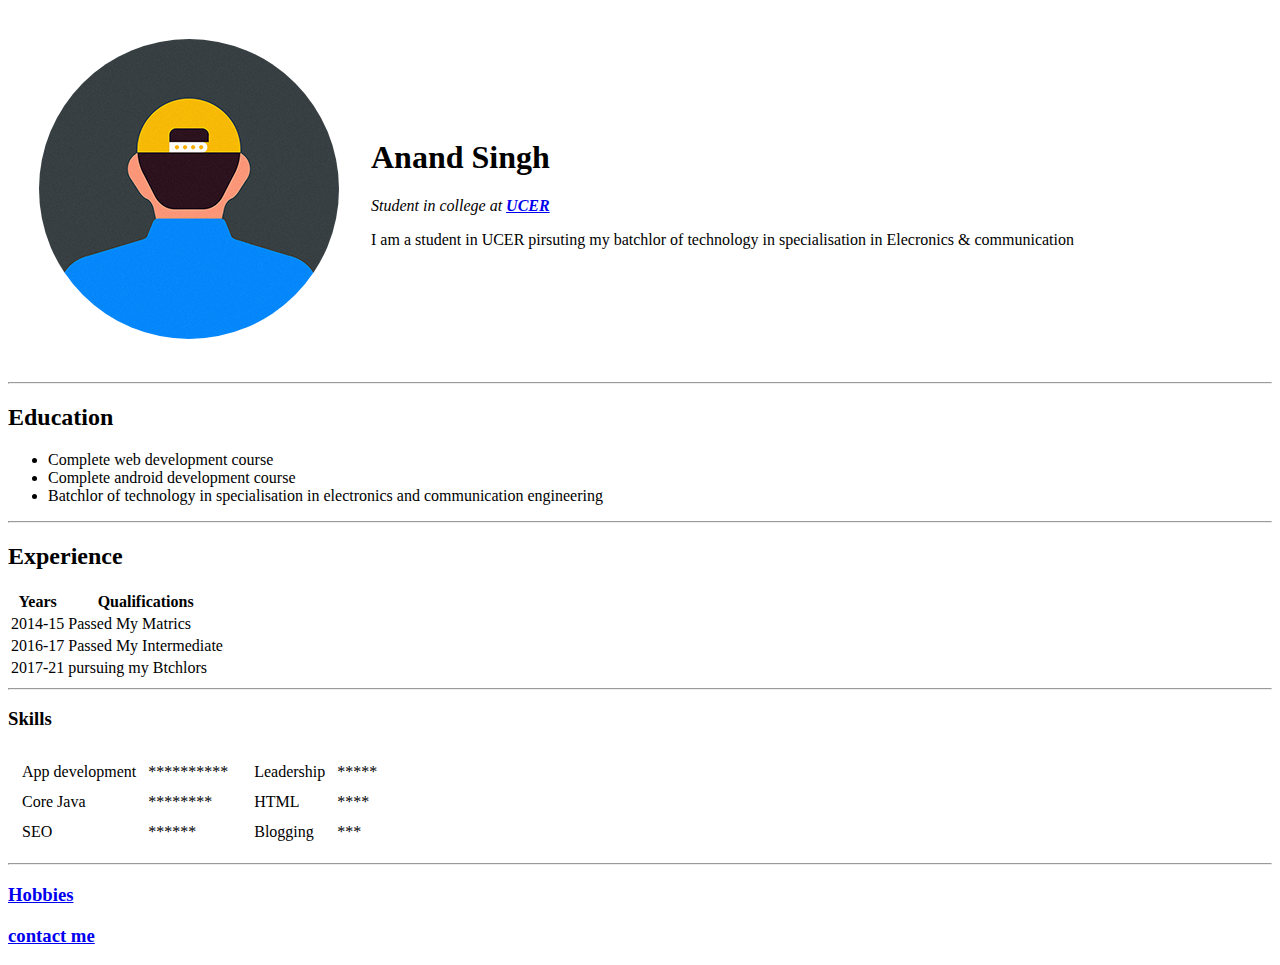
==== index.html @ f6a44e44 "Add files via upload" ====
<!DOCTYPE html>
<html lang="en" dir="ltr">

<head>
  <meta charset="utf-8">
  <title>Anand's Page</title>
  <link rel="stylesheet" href="css\styles.css">

</head>

<body>
  <table cellspacing="30">
    <tr>
      <td> <img src="img-profile.jpg" alt="Anand Singh picture" style="border-radius: 50%"></td>
      <td>
        <h1>Anand Singh</h1>
        <p><em>Student in college at <strong><a href="https://www.united.ac.in/">UCER</a></strong></em></p>
        <p>I am a student in UCER pirsuting my batchlor of technology in specialisation
          in Elecronics & communication</p>
      </td>
    </tr>
  </table>
  <hr>
  <h2>Education</h2>
  <ul>
    <li>Complete web development course</li>
    <li>Complete android development course</li>
    <li>Batchlor of technology in specialisation in electronics and communication engineering</li>
  </ul>
  <hr>
  <h2>Experience</h2>
  <table>
    <thead>
      <tr>
        <th>Years</th>
        <th>Qualifications</th>
      </tr>
    </thead>
    <tbody>
      <tr>
        <td>2014-15</td>
        <td>Passed My Matrics</td>
      </tr>
      <tr>
        <td>2016-17</td>
        <td>Passed My Intermediate</td>
      </tr>
      <tr>
        <td>2017-21</td>
        <td>pursuing my Btchlors</td>
      </tr>
    </tbody>
  </table>
  <hr>
  <h3>Skills</h3>
  <table>
    <tr>
      <td>
        <table cellspacing="10">
          <tr>
            <td>App development</td>
            <td>**********</td>
          </tr>
          <tr>
            <td>Core Java</td>
            <td>********</td>
          </tr>
          <tr>
            <td>SEO</td>
            <td>******</td>
          </tr>
        </table>
      </td>
      <td>
        <table cellspacing="10">
          <tr>
            <td>Leadership</td>
            <td>*****</td>
          </tr>
          <tr>
            <td>HTML</td>
            <td>****</td>
          </tr>
          <tr>
            <td>Blogging</td>
            <td>***</td>
          </tr>
        </table>
      </td>
    </tr>
  </table>
  <hr>
  <h3><a href="hobbies.html">Hobbies</a></h3>
  <h3><a href="contact me.html">contact me</a></h3>
</body>

</html>
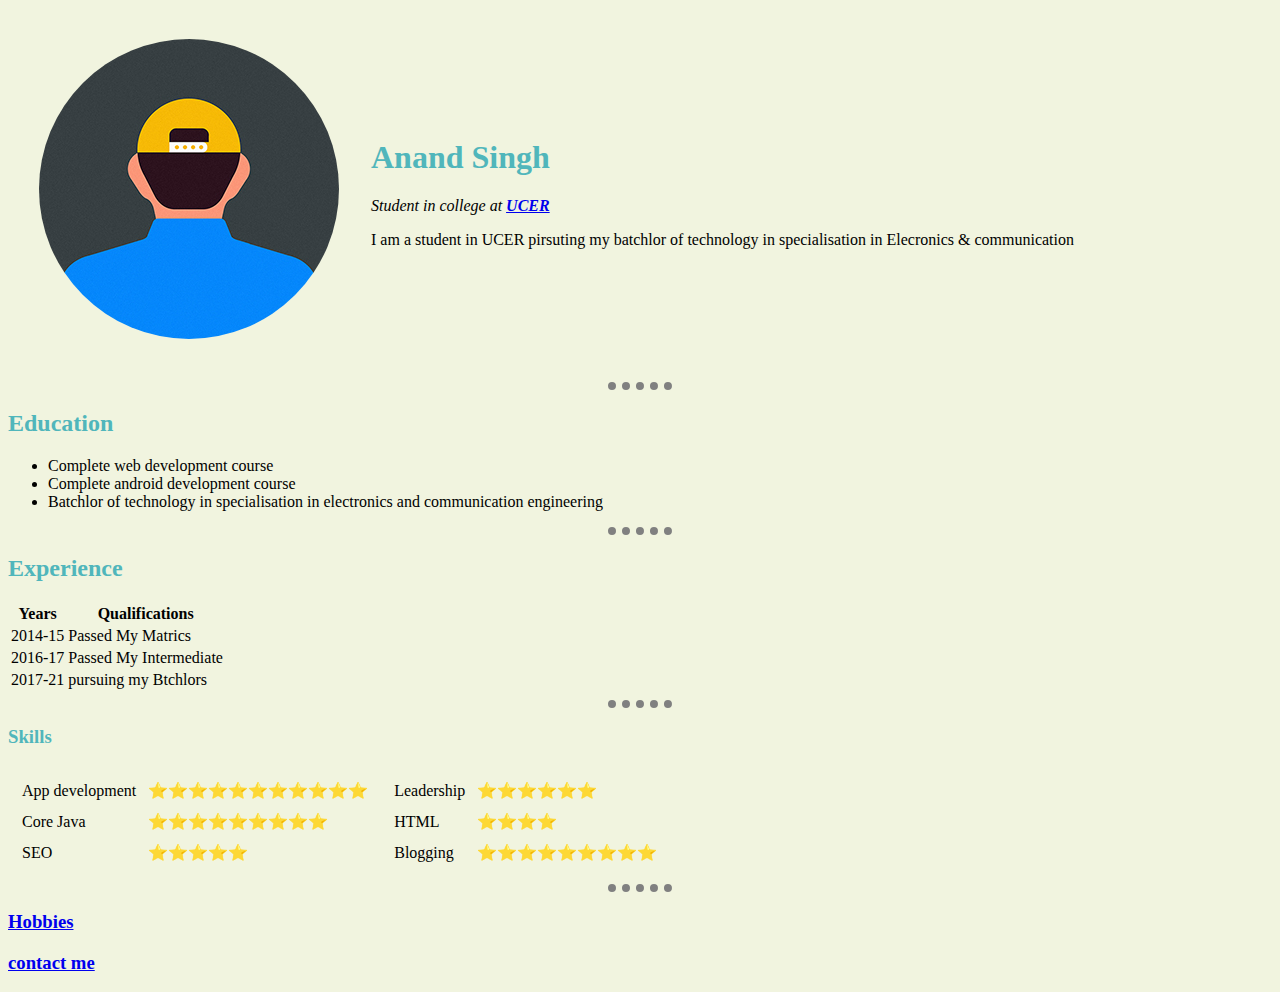
==== commit 555a36e8: "updated index" ====
--- a/index.html
+++ b/index.html
@@ -4,7 +4,7 @@
 <head>
   <meta charset="utf-8">
   <title>Anand's Page</title>
-  <link rel="stylesheet" href="css\styles.css">
+  <link rel="stylesheet" href="styles.css">
 
 </head>
 
@@ -59,15 +59,15 @@
         <table cellspacing="10">
           <tr>
             <td>App development</td>
-            <td>**********</td>
+            <td>⭐⭐⭐⭐⭐⭐⭐⭐⭐⭐⭐</td>
           </tr>
           <tr>
             <td>Core Java</td>
-            <td>********</td>
+            <td>⭐⭐⭐⭐⭐⭐⭐⭐⭐</td>
           </tr>
           <tr>
             <td>SEO</td>
-            <td>******</td>
+            <td>⭐⭐⭐⭐⭐</td>
           </tr>
         </table>
       </td>
@@ -75,15 +75,15 @@
         <table cellspacing="10">
           <tr>
             <td>Leadership</td>
-            <td>*****</td>
+            <td>⭐⭐⭐⭐⭐⭐</td>
           </tr>
           <tr>
             <td>HTML</td>
-            <td>****</td>
+            <td>⭐⭐⭐⭐</td>
           </tr>
           <tr>
             <td>Blogging</td>
-            <td>***</td>
+            <td>⭐⭐⭐⭐⭐⭐⭐⭐⭐</td>
           </tr>
         </table>
       </td>
--- a/styles.css
+++ b/styles.css
@@ -0,0 +1,21 @@
+body {
+  background-color: #f1f4df;
+}
+
+ h1 {
+   color: #50b6bb;
+ }
+ h2 {
+   color: #50b6bb;
+ }
+ h3 {
+   color: #50b6bb;
+ }
+
+hr {
+  text-align: center;
+  border-style: dotted none none;
+  border-color: gray;
+  border-width: 8px;
+  width: 5%;
+}
